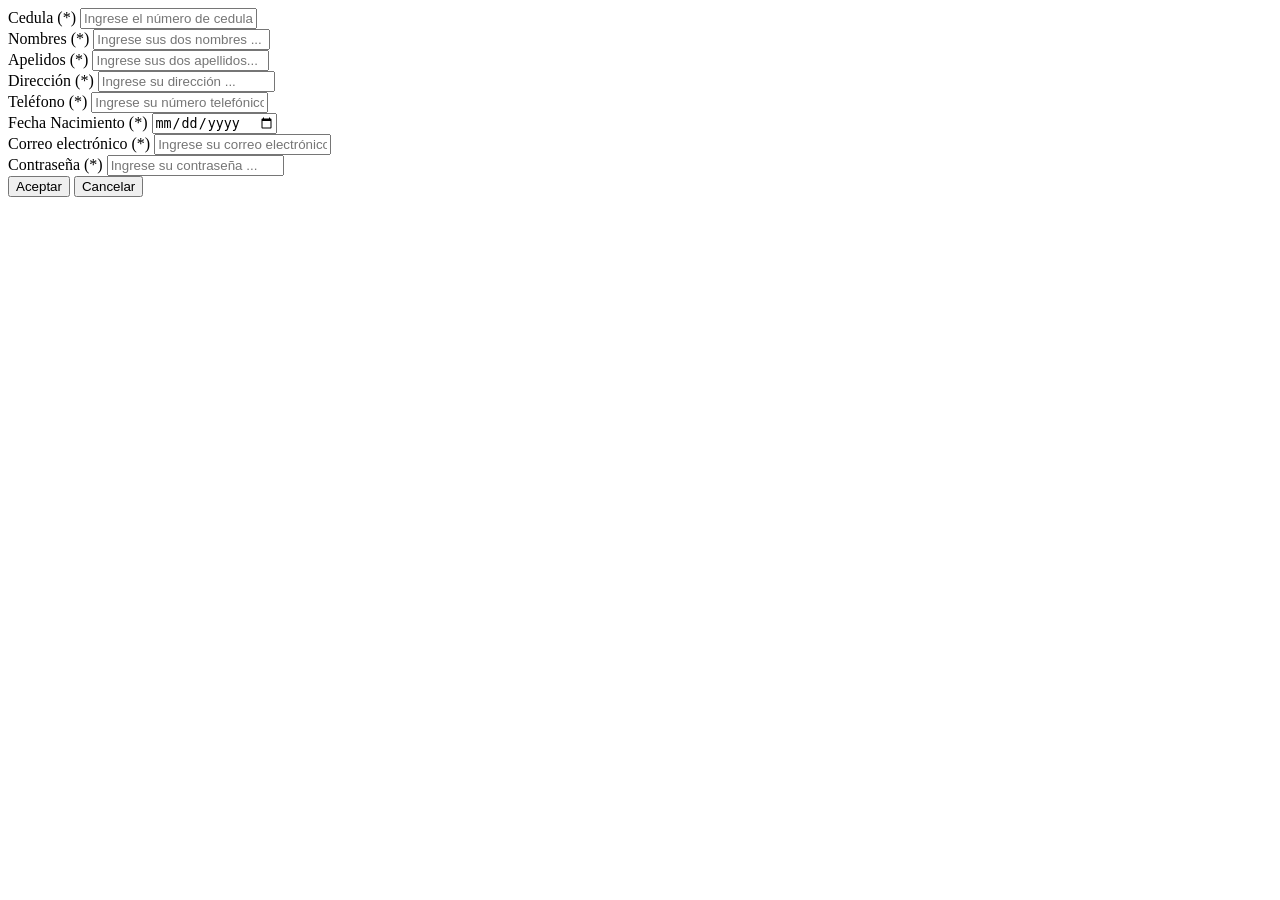
==== public/vista/crear_usuario.html @ ebc6a9f7 "Carpetas" ====
<!DOCTYPE html> 
<html> 
<head> 
    <meta charset="UTF-8"> 
</head> 
<body> 
 
    <form id="formulario01" method="POST" action="../controladores/crear_usuario.php"> 
        <label for="cedula">Cedula (*)</label> 
        <input type="text" id="cedula" name="cedula" value="" placeholder="Ingrese el número de cedula ..." required/> 
        <br> 
 
        <label for="nombres">Nombres (*)</label> 
        <input type="text" id="nombres" name="nombres" value="" placeholder="Ingrese sus dos nombres ..." required/> 
        <br> 
 
        <label for="apellidos">Apelidos (*)</label> 
        <input type="text" id="apellidos" name="apellidos" value="" placeholder="Ingrese sus dos apellidos..." required/> 
        <br> 
 
        <label for="direccion">Dirección (*)</label> 
        <input type="text" id="direccion" name="direccion" value="" placeholder="Ingrese su dirección ..." required/> 
        <br> 

        <label for="telefono">Teléfono (*)</label> 
        <input type="text" id="telefono" name="telefono" value="" placeholder="Ingrese su número telefónico ..." required/> 
        <br>                 
 
        <label for="fecha">Fecha Nacimiento (*)</label> 
        <input type="date" id="fechaNacimiento" name="fechaNacimiento" value="" placeholder="Ingrese su fecha de nacimiento ..." required/> 
        <br> 
 
        <label for="correo">Correo electrónico (*)</label> 
        <input type="email" id="correo" name="correo" value="" placeholder="Ingrese su correo electrónico ..." required/> 
        <br> 
 
        <label for="correo">Contraseña (*)</label> 
        <input type="password" id="contrasena" name="contrasena" value="" placeholder="Ingrese su contraseña ..." required/> 
        <br> 
 
        <input type="submit" id="crear" name="crear" value="Aceptar" /> 
        <input type="reset" id="cancelar" name="cancelar" value="Cancelar" />     
        
    </form>     
 
</body> 
</html>
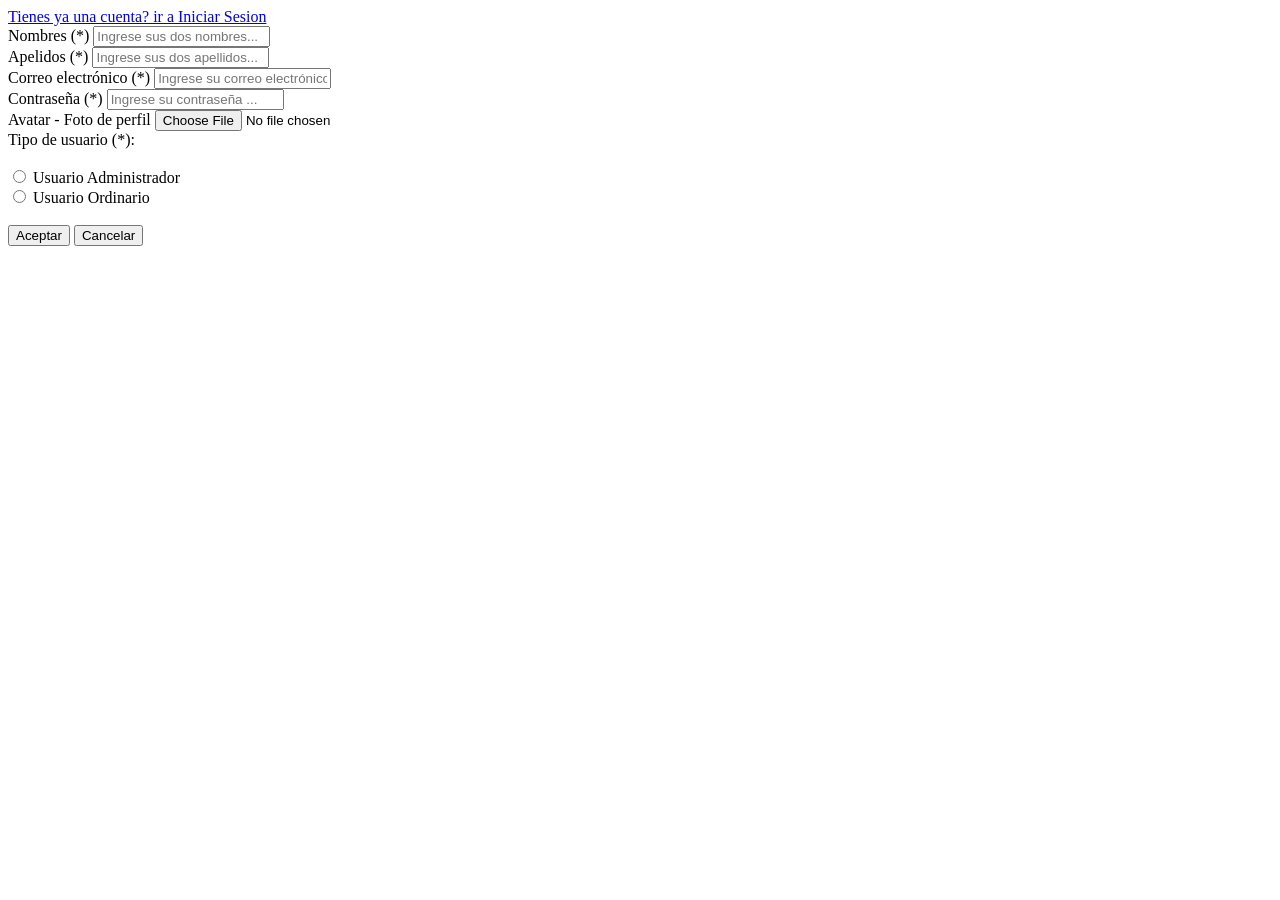
==== commit 16772737: "login y logout" ====
--- a/public/vista/crear_usuario.html
+++ b/public/vista/crear_usuario.html
@@ -1,43 +1,50 @@
 <!DOCTYPE html> 
 <html> 
 <head> 
-    <meta charset="UTF-8"> 
+    <meta charset="UTF-8">
+    <script type="text/javascript" src="../js/validacion.js"></script>
+    <link rel="stylesheet" href="styles/style.css" type="text/css"/>
 </head> 
 <body> 
- 
-    <form id="formulario01" method="POST" action="../controladores/crear_usuario.php"> 
-        <label for="cedula">Cedula (*)</label> 
-        <input type="text" id="cedula" name="cedula" value="" placeholder="Ingrese el número de cedula ..." required/> 
-        <br> 
+    
+    <!-- ../controladores/crear_usuario.php      onsubmit="return validarCamposObligatorios()"    -->
+
+    <a href='login.html'>Tienes ya una cuenta? ir a Iniciar Sesion</a>
+
+    <form id="nuevo_usuario" method="POST" onsubmit="return validarCamposObligatorios()" action="../controladores/crear_usuario.php"  >
  
         <label for="nombres">Nombres (*)</label> 
-        <input type="text" id="nombres" name="nombres" value="" placeholder="Ingrese sus dos nombres ..." required/> 
+        <input type="text" id="nombres" name="nombres" value="" placeholder="Ingrese sus dos nombres...">
+        <span id="mensajeNombres" class="error"> </span>
         <br> 
  
         <label for="apellidos">Apelidos (*)</label> 
-        <input type="text" id="apellidos" name="apellidos" value="" placeholder="Ingrese sus dos apellidos..." required/> 
+        <input type="text" id="apellidos" name="apellidos" value="" placeholder="Ingrese sus dos apellidos..." >
+        <span id="mensajeApellidos" class="error"> </span>
+        <br>
+ 
+        <label for="correo">Correo electrónico (*)</label> 
+        <input type="email" id="correo" name="correo" value="" placeholder="Ingrese su correo electrónico ..." >
+        <span id="mensajeCorreo" class="error"> </span>
         <br> 
  
-        <label for="direccion">Dirección (*)</label> 
-        <input type="text" id="direccion" name="direccion" value="" placeholder="Ingrese su dirección ..." required/> 
-        <br> 
+        <label for="contrasena">Contraseña (*)</label> 
+        <input type="password" id="contrasena" name="contrasena" value="" placeholder="Ingrese su contraseña ..." >
+        <span id="mensajeContrasena" class="error"> </span>
+        <br>
 
-        <label for="telefono">Teléfono (*)</label> 
-        <input type="text" id="telefono" name="telefono" value="" placeholder="Ingrese su número telefónico ..." required/> 
-        <br>                 
- 
-        <label for="fecha">Fecha Nacimiento (*)</label> 
-        <input type="date" id="fechaNacimiento" name="fechaNacimiento" value="" placeholder="Ingrese su fecha de nacimiento ..." required/> 
+        <label for="avatar">Avatar - Foto de perfil</label> 
+        <input type="file" id="avatar" name="avatar" value="" placeholder="Foto" > 
         <br> 
  
-        <label for="correo">Correo electrónico (*)</label> 
-        <input type="email" id="correo" name="correo" value="" placeholder="Ingrese su correo electrónico ..." required/> 
-        <br> 
- 
-        <label for="correo">Contraseña (*)</label> 
-        <input type="password" id="contrasena" name="contrasena" value="" placeholder="Ingrese su contraseña ..." required/> 
-        <br> 
- 
+        <label for="rol">Tipo de usuario (*):</label>
+        <br>
+        <span id="mensajeRol" class="error"> </span>
+        <br>
+        <input  type="radio" id="admin" name="rol" value="admin"> Usuario Administrador <br>
+        <input  type="radio" id="user" name="rol" value="user"> Usuario Ordinario <br>
+        <br>
+
         <input type="submit" id="crear" name="crear" value="Aceptar" /> 
         <input type="reset" id="cancelar" name="cancelar" value="Cancelar" />     
         
--- a/public/vista/styles/style.css
+++ b/public/vista/styles/style.css
@@ -0,0 +1,9 @@
+.error {
+    color: red;
+    font-size: 8px;
+}
+
+.menu {
+    width: 50%;
+    border: 1px solid blue;
+}
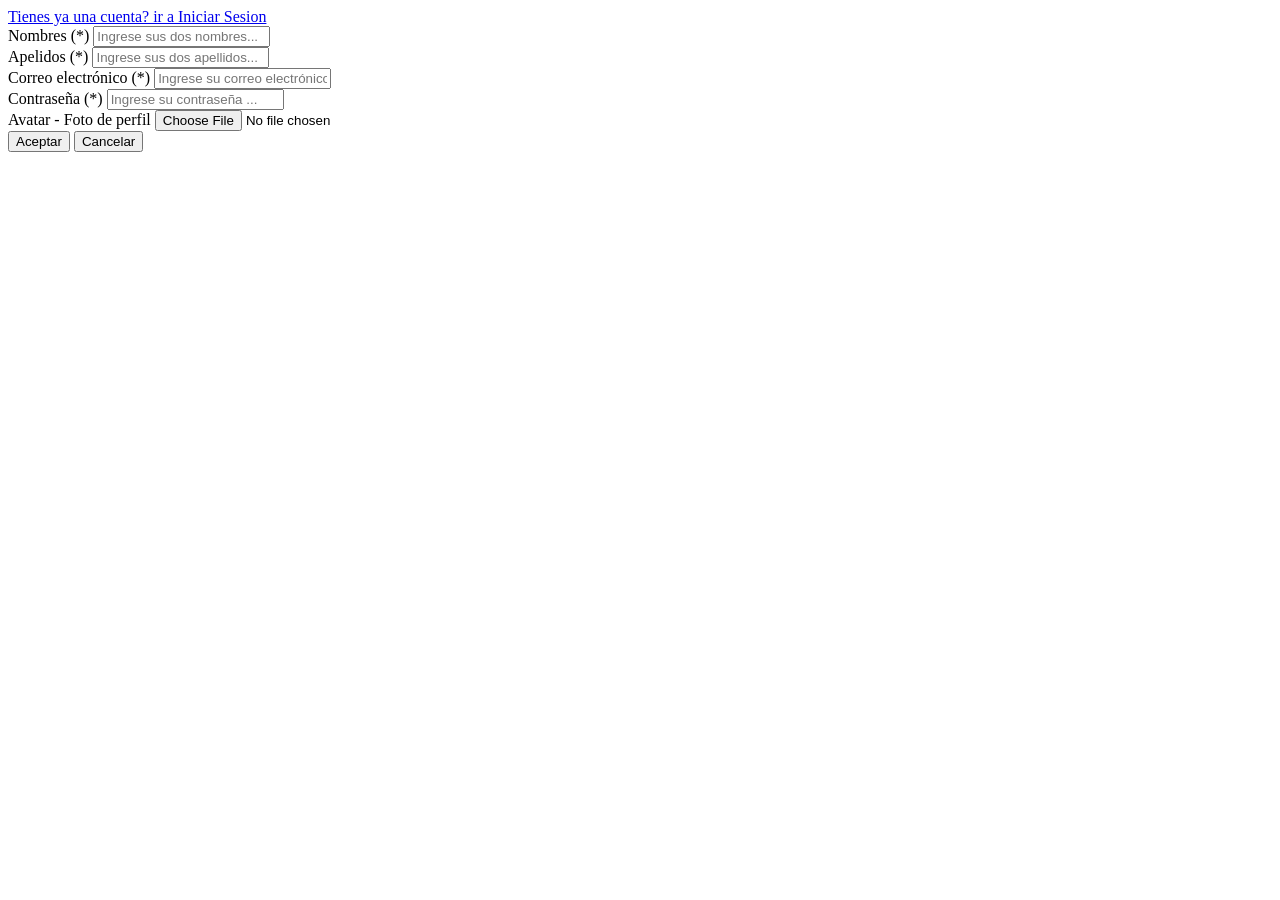
==== commit 3ff8917c: "Usuario completo" ====
--- a/public/vista/crear_usuario.html
+++ b/public/vista/crear_usuario.html
@@ -11,15 +11,15 @@
 
     <a href='login.html'>Tienes ya una cuenta? ir a Iniciar Sesion</a>
 
-    <form id="nuevo_usuario" method="POST" onsubmit="return validarCamposObligatorios()" action="../controladores/crear_usuario.php"  >
+    <form id="nuevo_usuario" method="POST" onsubmit="return validarCamposObligatorios()" action="../controladores/crear_usuario.php" enctype="multipart/form-data" >
  
         <label for="nombres">Nombres (*)</label> 
-        <input type="text" id="nombres" name="nombres" value="" placeholder="Ingrese sus dos nombres...">
+        <input type="text" id="nombres" name="nombres" value="" placeholder="Ingrese sus dos nombres..." onkeyup="return validarLetras()">
         <span id="mensajeNombres" class="error"> </span>
         <br> 
  
         <label for="apellidos">Apelidos (*)</label> 
-        <input type="text" id="apellidos" name="apellidos" value="" placeholder="Ingrese sus dos apellidos..." >
+        <input type="text" id="apellidos" name="apellidos" value="" placeholder="Ingrese sus dos apellidos..." onkeyup="return validarLetras()">
         <span id="mensajeApellidos" class="error"> </span>
         <br>
  
@@ -33,10 +33,11 @@
         <span id="mensajeContrasena" class="error"> </span>
         <br>
 
-        <label for="avatar">Avatar - Foto de perfil</label> 
-        <input type="file" id="avatar" name="avatar" value="" placeholder="Foto" > 
+        <label for="foto">Avatar - Foto de perfil</label> 
+        <input type="file" id="foto" name="foto" value="" placeholder="foto" > 
         <br> 
  
+        <!--
         <label for="rol">Tipo de usuario (*):</label>
         <br>
         <span id="mensajeRol" class="error"> </span>
@@ -44,6 +45,7 @@
         <input  type="radio" id="admin" name="rol" value="admin"> Usuario Administrador <br>
         <input  type="radio" id="user" name="rol" value="user"> Usuario Ordinario <br>
         <br>
+        -->
 
         <input type="submit" id="crear" name="crear" value="Aceptar" /> 
         <input type="reset" id="cancelar" name="cancelar" value="Cancelar" />     
--- a/public/vista/styles/style.css
+++ b/public/vista/styles/style.css
@@ -6,4 +6,71 @@
 .menu {
     width: 50%;
     border: 1px solid blue;
+}
+
+div.img {
+    display:table;
+    float: right;
+    margin-right: 8%;
+    margin-top: -1%;
+}
+div.img img {
+    margin:0;
+    padding:0;
+    width: 160px;
+    height: 160px;
+    
+}
+div.img span {
+    line-height:normal;
+    font-size:11px;
+    display:table-footer-group;
+    margin:0;
+    background:#772626;
+    color:white;
+    padding:5px;
+    text-align:center;
+}
+
+img {
+    margin:0;
+    padding:0;
+    width: 160px;
+    height: 160px;
+}
+
+.correo, th, td {
+    border: 1px solid black;
+    padding: 2px;
+}
+
+#dato, td {
+    text-align: center !important;
+}
+
+.center, .correo {
+    display: block;
+    margin-left: auto;
+    margin-right: auto;
+    width: 50%;
+}
+
+footer {
+    clear: both;
+    color: black;
+    text-align: center;
+    width: 100%;
+    padding: 1px;
+    float: inline-end;
+}
+
+.mensaje {
+    vertical-align: top; 
+    height:200px; 
+    width: 730px; 
+    text-align: left;
+}
+
+.modificar {
+    border: 0 !important;
 }
